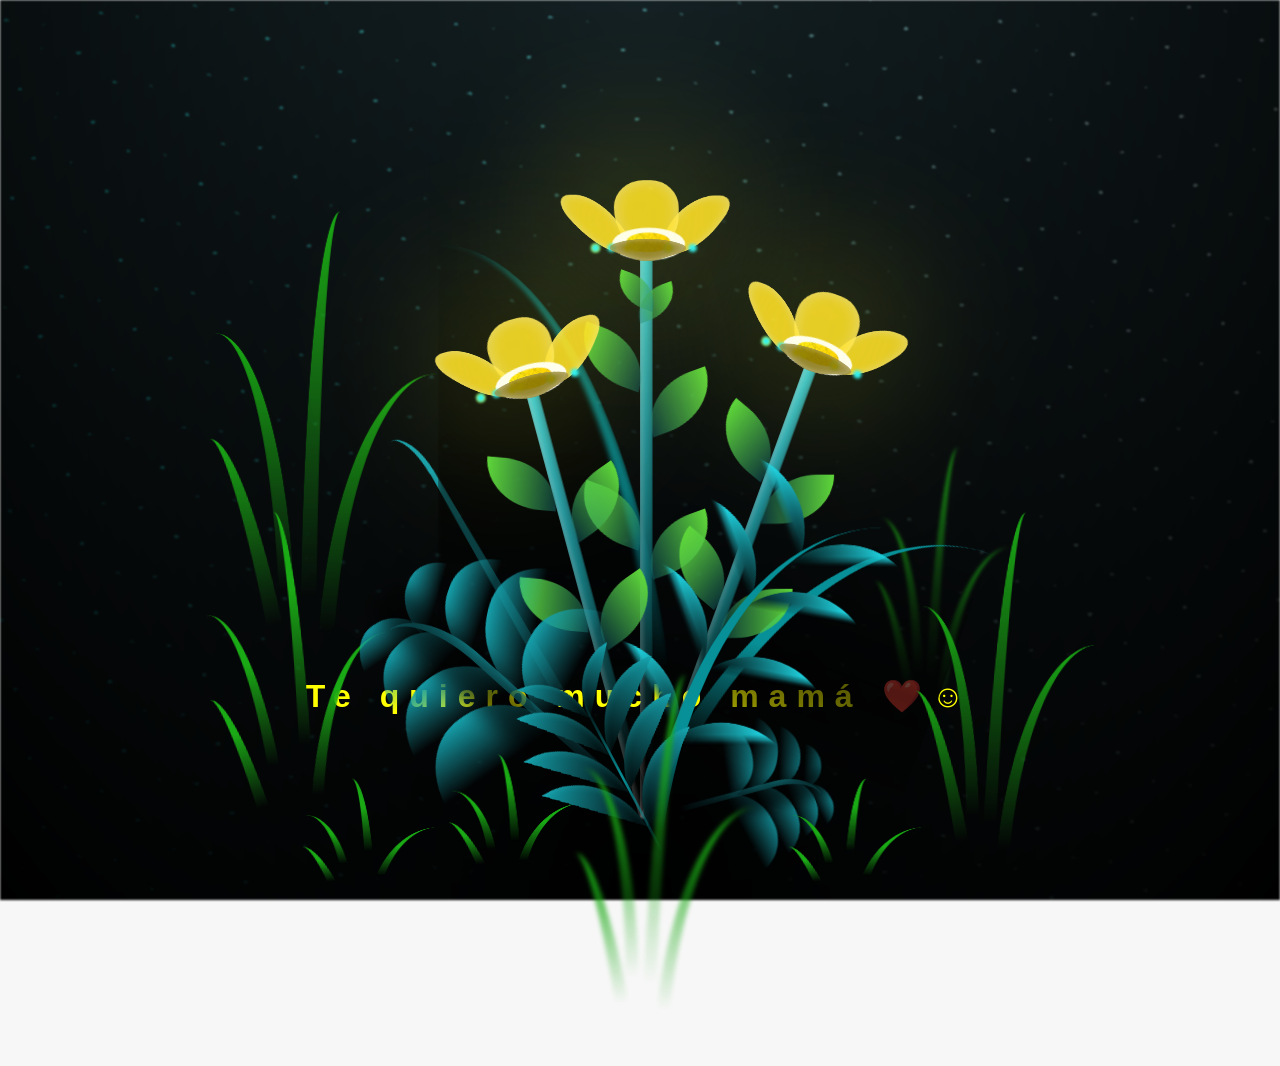
==== flower.html @ df5cbe29 "Update flower.html" ====
<!DOCTYPE html>
<html lang="es">
  <head>
    <meta charset="UTF-8" />
    <meta http-equiv="X-UA-Compatible" content="IE=edge" />
    <meta name="viewport" content="width=device-width, initial-scale=1.0" />
    <link rel="stylesheet" href="css/main.css" />
    <link rel="icon" href="img/flowers.png" type="image/x-icon" />
    <title>Flower</title>
  </head>
  <body class="container">
    <audio src="sound/ChristianBasso&HaienQiu-Flowers.mp3" autoplay></audio>
    <div id="lyrics">
     
    </div>
    <h1 class="titulo">Te quiero mucho mamá ❤️☺️</h1>
  
    <div class="night"></div>
    <div class="flowers">
      <div class="flower flower--1">
        <div class="flower__leafs flower__leafs--1">
          <div class="flower__leaf flower__leaf--1"></div>
          <div class="flower__leaf flower__leaf--2"></div>
          <div class="flower__leaf flower__leaf--3"></div>
          <div class="flower__leaf flower__leaf--4"></div>
          <div class="flower__white-circle"></div>

          <div class="flower__light flower__light--1"></div>
          <div class="flower__light flower__light--2"></div>
          <div class="flower__light flower__light--3"></div>
          <div class="flower__light flower__light--4"></div>
          <div class="flower__light flower__light--5"></div>
          <div class="flower__light flower__light--6"></div>
          <div class="flower__light flower__light--7"></div>
          <div class="flower__light flower__light--8"></div>
        </div>
        <div class="flower__line">
          <div class="flower__line__leaf flower__line__leaf--1"></div>
          <div class="flower__line__leaf flower__line__leaf--2"></div>
          <div class="flower__line__leaf flower__line__leaf--3"></div>
          <div class="flower__line__leaf flower__line__leaf--4"></div>
          <div class="flower__line__leaf flower__line__leaf--5"></div>
          <div class="flower__line__leaf flower__line__leaf--6"></div>
        </div>
      </div>

      <div class="flower flower--2">
        <div class="flower__leafs flower__leafs--2">
          <div class="flower__leaf flower__leaf--1"></div>
          <div class="flower__leaf flower__leaf--2"></div>
          <div class="flower__leaf flower__leaf--3"></div>
          <div class="flower__leaf flower__leaf--4"></div>
          <div class="flower__white-circle"></div>

          <div class="flower__light flower__light--1"></div>
          <div class="flower__light flower__light--2"></div>
          <div class="flower__light flower__light--3"></div>
          <div class="flower__light flower__light--4"></div>
          <div class="flower__light flower__light--5"></div>
          <div class="flower__light flower__light--6"></div>
          <div class="flower__light flower__light--7"></div>
          <div class="flower__light flower__light--8"></div>
        </div>
        <div class="flower__line">
          <div class="flower__line__leaf flower__line__leaf--1"></div>
          <div class="flower__line__leaf flower__line__leaf--2"></div>
          <div class="flower__line__leaf flower__line__leaf--3"></div>
          <div class="flower__line__leaf flower__line__leaf--4"></div>
        </div>
      </div>

      <div class="flower flower--3">
        <div class="flower__leafs flower__leafs--3">
          <div class="flower__leaf flower__leaf--1"></div>
          <div class="flower__leaf flower__leaf--2"></div>
          <div class="flower__leaf flower__leaf--3"></div>
          <div class="flower__leaf flower__leaf--4"></div>
          <div class="flower__white-circle"></div>

          <div class="flower__light flower__light--1"></div>
          <div class="flower__light flower__light--2"></div>
          <div class="flower__light flower__light--3"></div>
          <div class="flower__light flower__light--4"></div>
          <div class="flower__light flower__light--5"></div>
          <div class="flower__light flower__light--6"></div>
          <div class="flower__light flower__light--7"></div>
          <div class="flower__light flower__light--8"></div>
        </div>
        <div class="flower__line">
          <div class="flower__line__leaf flower__line__leaf--1"></div>
          <div class="flower__line__leaf flower__line__leaf--2"></div>
          <div class="flower__line__leaf flower__line__leaf--3"></div>
          <div class="flower__line__leaf flower__line__leaf--4"></div>
        </div>
      </div>

      <div class="grow-ans" style="--d: 1.2s">
        <div class="flower__g-long">
          <div class="flower__g-long__top"></div>
          <div class="flower__g-long__bottom"></div>
        </div>
      </div>

      <div class="growing-grass">
        <div class="flower__grass flower__grass--1">
          <div class="flower__grass--top"></div>
          <div class="flower__grass--bottom"></div>
          <div class="flower__grass__leaf flower__grass__leaf--1"></div>
          <div class="flower__grass__leaf flower__grass__leaf--2"></div>
          <div class="flower__grass__leaf flower__grass__leaf--3"></div>
          <div class="flower__grass__leaf flower__grass__leaf--4"></div>
          <div class="flower__grass__leaf flower__grass__leaf--5"></div>
          <div class="flower__grass__leaf flower__grass__leaf--6"></div>
          <div class="flower__grass__leaf flower__grass__leaf--7"></div>
          <div class="flower__grass__leaf flower__grass__leaf--8"></div>
          <div class="flower__grass__overlay"></div>
        </div>
      </div>

      <div class="growing-grass">
        <div class="flower__grass flower__grass--2">
          <div class="flower__grass--top"></div>
          <div class="flower__grass--bottom"></div>
          <div class="flower__grass__leaf flower__grass__leaf--1"></div>
          <div class="flower__grass__leaf flower__grass__leaf--2"></div>
          <div class="flower__grass__leaf flower__grass__leaf--3"></div>
          <div class="flower__grass__leaf flower__grass__leaf--4"></div>
          <div class="flower__grass__leaf flower__grass__leaf--5"></div>
          <div class="flower__grass__leaf flower__grass__leaf--6"></div>
          <div class="flower__grass__leaf flower__grass__leaf--7"></div>
          <div class="flower__grass__leaf flower__grass__leaf--8"></div>
          <div class="flower__grass__overlay"></div>
        </div>
      </div>

      <div class="grow-ans" style="--d: 2.4s">
        <div class="flower__g-right flower__g-right--1">
          <div class="leaf"></div>
        </div>
      </div>

      <div class="grow-ans" style="--d: 2.8s">
        <div class="flower__g-right flower__g-right--2">
          <div class="leaf"></div>
        </div>
      </div>

      <div class="grow-ans" style="--d: 2.8s">
        <div class="flower__g-front">
          <div
            class="flower__g-front__leaf-wrapper flower__g-front__leaf-wrapper--1"
          >
            <div class="flower__g-front__leaf"></div>
          </div>
          <div
            class="flower__g-front__leaf-wrapper flower__g-front__leaf-wrapper--2"
          >
            <div class="flower__g-front__leaf"></div>
          </div>
          <div
            class="flower__g-front__leaf-wrapper flower__g-front__leaf-wrapper--3"
          >
            <div class="flower__g-front__leaf"></div>
          </div>
          <div
            class="flower__g-front__leaf-wrapper flower__g-front__leaf-wrapper--4"
          >
            <div class="flower__g-front__leaf"></div>
          </div>
          <div
            class="flower__g-front__leaf-wrapper flower__g-front__leaf-wrapper--5"
          >
            <div class="flower__g-front__leaf"></div>
          </div>
          <div
            class="flower__g-front__leaf-wrapper flower__g-front__leaf-wrapper--6"
          >
            <div class="flower__g-front__leaf"></div>
          </div>
          <div
            class="flower__g-front__leaf-wrapper flower__g-front__leaf-wrapper--7"
          >
            <div class="flower__g-front__leaf"></div>
          </div>
          <div
            class="flower__g-front__leaf-wrapper flower__g-front__leaf-wrapper--8"
          >
            <div class="flower__g-front__leaf"></div>
          </div>
          <div class="flower__g-front__line"></div>
        </div>
      </div>

      <div class="grow-ans" style="--d: 3.2s">
        <div class="flower__g-fr">
          <div class="leaf"></div>
          <div class="flower__g-fr__leaf flower__g-fr__leaf--1"></div>
          <div class="flower__g-fr__leaf flower__g-fr__leaf--2"></div>
          <div class="flower__g-fr__leaf flower__g-fr__leaf--3"></div>
          <div class="flower__g-fr__leaf flower__g-fr__leaf--4"></div>
          <div class="flower__g-fr__leaf flower__g-fr__leaf--5"></div>
          <div class="flower__g-fr__leaf flower__g-fr__leaf--6"></div>
          <div class="flower__g-fr__leaf flower__g-fr__leaf--7"></div>
          <div class="flower__g-fr__leaf flower__g-fr__leaf--8"></div>
        </div>
      </div>

      <div class="long-g long-g--0">
        <div class="grow-ans" style="--d: 3s">
          <div class="leaf leaf--0"></div>
        </div>
        <div class="grow-ans" style="--d: 2.2s">
          <div class="leaf leaf--1"></div>
        </div>
        <div class="grow-ans" style="--d: 3.4s">
          <div class="leaf leaf--2"></div>
        </div>
        <div class="grow-ans" style="--d: 3.6s">
          <div class="leaf leaf--3"></div>
        </div>
      </div>

      <div class="long-g long-g--1">
        <div class="grow-ans" style="--d: 3.6s">
          <div class="leaf leaf--0"></div>
        </div>
        <div class="grow-ans" style="--d: 3.8s">
          <div class="leaf leaf--1"></div>
        </div>
        <div class="grow-ans" style="--d: 4s">
          <div class="leaf leaf--2"></div>
        </div>
        <div class="grow-ans" style="--d: 4.2s">
          <div class="leaf leaf--3"></div>
        </div>
      </div>

      <div class="long-g long-g--2">
        <div class="grow-ans" style="--d: 4s">
          <div class="leaf leaf--0"></div>
        </div>
        <div class="grow-ans" style="--d: 4.2s">
          <div class="leaf leaf--1"></div>
        </div>
        <div class="grow-ans" style="--d: 4.4s">
          <div class="leaf leaf--2"></div>
        </div>
        <div class="grow-ans" style="--d: 4.6s">
          <div class="leaf leaf--3"></div>
        </div>
      </div>

      <div class="long-g long-g--3">
        <div class="grow-ans" style="--d: 4s">
          <div class="leaf leaf--0"></div>
        </div>
        <div class="grow-ans" style="--d: 4.2s">
          <div class="leaf leaf--1"></div>
        </div>
        <div class="grow-ans" style="--d: 3s">
          <div class="leaf leaf--2"></div>
        </div>
        <div class="grow-ans" style="--d: 3.6s">
          <div class="leaf leaf--3"></div>
        </div>
      </div>

      <div class="long-g long-g--4">
        <div class="grow-ans" style="--d: 4s">
          <div class="leaf leaf--0"></div>
        </div>
        <div class="grow-ans" style="--d: 4.2s">
          <div class="leaf leaf--1"></div>
        </div>
        <div class="grow-ans" style="--d: 3s">
          <div class="leaf leaf--2"></div>
        </div>
        <div class="grow-ans" style="--d: 3.6s">
          <div class="leaf leaf--3"></div>
        </div>
      </div>

      <div class="long-g long-g--5">
        <div class="grow-ans" style="--d: 4s">
          <div class="leaf leaf--0"></div>
        </div>
        <div class="grow-ans" style="--d: 4.2s">
          <div class="leaf leaf--1"></div>
        </div>
        <div class="grow-ans" style="--d: 3s">
          <div class="leaf leaf--2"></div>
        </div>
        <div class="grow-ans" style="--d: 3.6s">
          <div class="leaf leaf--3"></div>
        </div>
      </div>

      <div class="long-g long-g--6">
        <div class="grow-ans" style="--d: 4.2s">
          <div class="leaf leaf--0"></div>
        </div>
        <div class="grow-ans" style="--d: 4.4s">
          <div class="leaf leaf--1"></div>
        </div>
        <div class="grow-ans" style="--d: 4.6s">
          <div class="leaf leaf--2"></div>
        </div>
        <div class="grow-ans" style="--d: 4.8s">
          <div class="leaf leaf--3"></div>
        </div>
      </div>

      <div class="long-g long-g--7">
        <div class="grow-ans" style="--d: 3s">
          <div class="leaf leaf--0"></div>
        </div>
        <div class="grow-ans" style="--d: 3.2s">
          <div class="leaf leaf--1"></div>
        </div>
        <div class="grow-ans" style="--d: 3.5s">
          <div class="leaf leaf--2"></div>
        </div>
        <div class="grow-ans" style="--d: 3.6s">
          <div class="leaf leaf--3"></div>
        </div>
      </div>
    </div>
    <script src="anim.js"></script>
    <script src="main.js"></script>
  </body>
</html>
---- css/main.css ----
*,
*::after,
*::before {
  padding: 0;
  margin: 0;
  box-sizing: border-box;
}

:root {
  --dark-color: #000;
}

body {
  display: flex;
  align-items: flex-end;
  justify-content: center;
  min-height: 100vh;
  background-color: var(--dark-color);
  overflow: hidden;
  perspective: 1000px;
}

#lyrics {
  font-size: 28px;
  font-family: "Franklin Gothic Medium", "Arial Narrow", Arial, sans-serif;
  color: white;
  position: absolute;
  margin-bottom: 20%;
  z-index: 1;
  font-weight: bold;
  letter-spacing: 4px;
}
@media only screen and (max-width: 600px) {
  /* Estilos específicos para dispositivos con un ancho máximo de 600px */
  #lyrics {
      font-size: 14px; /* Reduce el tamaño del texto para dispositivos más pequeños */
      margin-bottom: 530px;
      letter-spacing: 3px;
  }

}
.titulo {
  margin-bottom: 180px;
  font-family: "Arial Narrow", Arial, sans-serif;
  color: yellow;
  position: absolute;
  font-weight: bold;
  letter-spacing: 10px;
  opacity: 0;
  animation: fadeIn 3s ease-in-out forwards;
  text-align: center;
}
@keyframes fadeIn {
  from {
    opacity: 0;
  }
  to {
    opacity: 1;
  }
}

.night {
  z-index: -1;
  position: absolute;
  left: 50%;
  top: 0;
  transform: translateX(-50%);
  width: 100%;
  height: 100%;
  filter: blur(0.1vmin);
  background-image: radial-gradient(
      ellipse at top,
      transparent 0%,
      var(--dark-color)
    ),
    radial-gradient(
      ellipse at bottom,
      var(--dark-color),
      rgba(145, 233, 255, 0.2)
    ),
    repeating-linear-gradient(
      220deg,
      rgb(0, 0, 0) 0px,
      rgb(0, 0, 0) 19px,
      transparent 19px,
      transparent 22px
    ),
    repeating-linear-gradient(
      189deg,
      rgb(0, 0, 0) 0px,
      rgb(0, 0, 0) 19px,
      transparent 19px,
      transparent 22px
    ),
    repeating-linear-gradient(
      148deg,
      rgb(0, 0, 0) 0px,
      rgb(0, 0, 0) 19px,
      transparent 19px,
      transparent 22px
    ),
    linear-gradient(90deg, rgb(0, 255, 250), rgb(240, 240, 240));
}

.flowers {
  position: relative;
  transform: scale(0.9);
  /*margin-bottom: 100px;
  */
}

@media only screen and (max-width: 600px) {
  /* Estilos específicos para dispositivos con un ancho máximo de 600px */
.flowers {
      font-size: 14px;
      margin-bottom: 35%;
      letter-spacing: 3px;
      transform: scale(1.0);
}

}

.flower {
  position: absolute;
  bottom: 10vmin;
  transform-origin: bottom center;
  z-index: 10;
  --fl-speed: 0.8s;
}
.flower--1 {
  -webkit-animation: moving-flower-1 4s linear infinite;
  animation: moving-flower-1 4s linear infinite;
}
.flower--1 .flower__line {
  height: 70vmin;
  -webkit-animation-delay: 0.3s;
  animation-delay: 0.3s;
}
.flower--1 .flower__line__leaf--1 {
  -webkit-animation: blooming-leaf-right var(--fl-speed) 1.6s backwards;
  animation: blooming-leaf-right var(--fl-speed) 1.6s backwards;
}
.flower--1 .flower__line__leaf--2 {
  -webkit-animation: blooming-leaf-right var(--fl-speed) 1.4s backwards;
  animation: blooming-leaf-right var(--fl-speed) 1.4s backwards;
}
.flower--1 .flower__line__leaf--3 {
  -webkit-animation: blooming-leaf-left var(--fl-speed) 1.2s backwards;
  animation: blooming-leaf-left var(--fl-speed) 1.2s backwards;
}
.flower--1 .flower__line__leaf--4 {
  -webkit-animation: blooming-leaf-left var(--fl-speed) 1s backwards;
  animation: blooming-leaf-left var(--fl-speed) 1s backwards;
}
.flower--1 .flower__line__leaf--5 {
  -webkit-animation: blooming-leaf-right var(--fl-speed) 1.8s backwards;
  animation: blooming-leaf-right var(--fl-speed) 1.8s backwards;
}
.flower--1 .flower__line__leaf--6 {
  -webkit-animation: blooming-leaf-left var(--fl-speed) 2s backwards;
  animation: blooming-leaf-left var(--fl-speed) 2s backwards;
}
.flower--2 {
  left: 50%;
  transform: rotate(20deg);
  -webkit-animation: moving-flower-2 4s linear infinite;
  animation: moving-flower-2 4s linear infinite;
}
.flower--2 .flower__line {
  height: 60vmin;
  -webkit-animation-delay: 0.6s;
  animation-delay: 0.6s;
}
.flower--2 .flower__line__leaf--1 {
  -webkit-animation: blooming-leaf-right var(--fl-speed) 1.9s backwards;
  animation: blooming-leaf-right var(--fl-speed) 1.9s backwards;
}
.flower--2 .flower__line__leaf--2 {
  -webkit-animation: blooming-leaf-right var(--fl-speed) 1.7s backwards;
  animation: blooming-leaf-right var(--fl-speed) 1.7s backwards;
}
.flower--2 .flower__line__leaf--3 {
  -webkit-animation: blooming-leaf-left var(--fl-speed) 1.5s backwards;
  animation: blooming-leaf-left var(--fl-speed) 1.5s backwards;
}
.flower--2 .flower__line__leaf--4 {
  -webkit-animation: blooming-leaf-left var(--fl-speed) 1.3s backwards;
  animation: blooming-leaf-left var(--fl-speed) 1.3s backwards;
}
.flower--3 {
  left: 50%;
  transform: rotate(-15deg);
  -webkit-animation: moving-flower-3 4s linear infinite;
  animation: moving-flower-3 4s linear infinite;
}
.flower--3 .flower__line {
  -webkit-animation-delay: 0.9s;
  animation-delay: 0.9s;
}
.flower--3 .flower__line__leaf--1 {
  -webkit-animation: blooming-leaf-right var(--fl-speed) 2.5s backwards;
  animation: blooming-leaf-right var(--fl-speed) 2.5s backwards;
}
.flower--3 .flower__line__leaf--2 {
  -webkit-animation: blooming-leaf-right var(--fl-speed) 2.3s backwards;
  animation: blooming-leaf-right var(--fl-speed) 2.3s backwards;
}
.flower--3 .flower__line__leaf--3 {
  -webkit-animation: blooming-leaf-left var(--fl-speed) 2.1s backwards;
  animation: blooming-leaf-left var(--fl-speed) 2.1s backwards;
}
.flower--3 .flower__line__leaf--4 {
  -webkit-animation: blooming-leaf-left var(--fl-speed) 1.9s backwards;
  animation: blooming-leaf-left var(--fl-speed) 1.9s backwards;
}
.flower__leafs {
  position: relative;
  -webkit-animation: blooming-flower 2s backwards;
  animation: blooming-flower 2s backwards;
}
.flower__leafs--1 {
  -webkit-animation-delay: 1.1s;
  animation-delay: 1.1s;
}
.flower__leafs--2 {
  -webkit-animation-delay: 1.4s;
  animation-delay: 1.4s;
}
.flower__leafs--3 {
  -webkit-animation-delay: 1.7s;
  animation-delay: 1.7s;
}
.flower__leafs::after {
  content: "";
  position: absolute;
  left: 0;
  top: 0;
  transform: translate(-50%, -100%);
  width: 8vmin;
  height: 8vmin;
  background-color: #f9fd25;
  /* background-color: #fd2525; */
  filter: blur(10vmin);
}
.flower__leaf {
  position: absolute;
  bottom: 0;
  left: 50%;
  width: 8vmin;
  height: 11vmin;
  border-radius: 51% 49% 47% 53%/44% 45% 55% 69%;
  background-color: #253bfd;
  background-color: #fddd25;
  transform-origin: bottom center;
  opacity: 0.9;
  box-shadow: inset 0 0 2vmin rgba(255, 255, 255, 0.5);
}
.flower__leaf--1 {
  transform: translate(-10%, 1%) rotateY(40deg) rotateX(-50deg);
}
.flower__leaf--2 {
  transform: translate(-50%, -4%) rotateX(40deg);
}
.flower__leaf--3 {
  transform: translate(-90%, 0%) rotateY(45deg) rotateX(50deg);
}
.flower__leaf--4 {
  width: 8vmin;
  height: 8vmin;
  transform-origin: bottom left;
  border-radius: 4vmin 10vmin 4vmin 4vmin;
  transform: translate(0%, 18%) rotateX(70deg) rotate(-43deg);
  background-color: #7c6901;
  z-index: 1;
  opacity: 0.8;
}
.flower__white-circle {
  position: absolute;
  left: -3.5vmin;
  top: -3vmin;
  width: 9vmin;
  height: 4vmin;
  border-radius: 50%;
  background-color: #fff;
}
.flower__white-circle::after {
  content: "";
  position: absolute;
  left: 50%;
  top: 45%;
  transform: translate(-50%, -50%);
  width: 60%;
  height: 60%;
  border-radius: inherit;
  background-image: repeating-linear-gradient(
      135deg,
      rgba(0, 0, 0, 0.03) 0px,
      rgba(0, 0, 0, 0.03) 1px,
      transparent 1px,
      transparent 12px
    ),
    repeating-linear-gradient(
      45deg,
      rgba(0, 0, 0, 0.03) 0px,
      rgba(0, 0, 0, 0.03) 1px,
      transparent 1px,
      transparent 12px
    ),
    repeating-linear-gradient(
      67.5deg,
      rgba(0, 0, 0, 0.03) 0px,
      rgba(0, 0, 0, 0.03) 1px,
      transparent 1px,
      transparent 12px
    ),
    repeating-linear-gradient(
      135deg,
      rgba(0, 0, 0, 0.03) 0px,
      rgba(0, 0, 0, 0.03) 1px,
      transparent 1px,
      transparent 12px
    ),
    repeating-linear-gradient(
      45deg,
      rgba(0, 0, 0, 0.03) 0px,
      rgba(0, 0, 0, 0.03) 1px,
      transparent 1px,
      transparent 12px
    ),
    repeating-linear-gradient(
      112.5deg,
      rgba(0, 0, 0, 0.03) 0px,
      rgba(0, 0, 0, 0.03) 1px,
      transparent 1px,
      transparent 12px
    ),
    repeating-linear-gradient(
      112.5deg,
      rgba(0, 0, 0, 0.03) 0px,
      rgba(0, 0, 0, 0.03) 1px,
      transparent 1px,
      transparent 12px
    ),
    repeating-linear-gradient(
      45deg,
      rgba(0, 0, 0, 0.03) 0px,
      rgba(0, 0, 0, 0.03) 1px,
      transparent 1px,
      transparent 12px
    ),
    repeating-linear-gradient(
      22.5deg,
      rgba(0, 0, 0, 0.03) 0px,
      rgba(0, 0, 0, 0.03) 1px,
      transparent 1px,
      transparent 12px
    ),
    repeating-linear-gradient(
      45deg,
      rgba(0, 0, 0, 0.03) 0px,
      rgba(0, 0, 0, 0.03) 1px,
      transparent 1px,
      transparent 12px
    ),
    repeating-linear-gradient(
      22.5deg,
      rgba(0, 0, 0, 0.03) 0px,
      rgba(0, 0, 0, 0.03) 1px,
      transparent 1px,
      transparent 12px
    ),
    repeating-linear-gradient(
      135deg,
      rgba(0, 0, 0, 0.03) 0px,
      rgba(0, 0, 0, 0.03) 1px,
      transparent 1px,
      transparent 12px
    ),
    repeating-linear-gradient(
      157.5deg,
      rgba(0, 0, 0, 0.03) 0px,
      rgba(0, 0, 0, 0.03) 1px,
      transparent 1px,
      transparent 12px
    ),
    repeating-linear-gradient(
      67.5deg,
      rgba(0, 0, 0, 0.03) 0px,
      rgba(0, 0, 0, 0.03) 1px,
      transparent 1px,
      transparent 12px
    ),
    repeating-linear-gradient(
      67.5deg,
      rgba(0, 0, 0, 0.03) 0px,
      rgba(0, 0, 0, 0.03) 1px,
      transparent 1px,
      transparent 12px
    ),
    linear-gradient(90deg, rgb(255, 235, 18), rgb(255, 206, 0));
}
.flower__line {
  height: 55vmin;
  width: 1.5vmin;
  background-image: linear-gradient(
      to left,
      rgba(0, 0, 0, 0.2),
      transparent,
      rgba(255, 255, 255, 0.2)
    ),
    linear-gradient(to top, transparent 10%, #14757a, #39c6d6);
  box-shadow: inset 0 0 2px rgba(0, 0, 0, 0.5);
  -webkit-animation: grow-flower-tree 4s backwards;
  animation: grow-flower-tree 4s backwards;
}
.flower__line__leaf {
  --w: 7vmin;
  --h: calc(var(--w) + 2vmin);
  position: absolute;
  top: 20%;
  left: 90%;
  width: var(--w);
  height: var(--h);
  border-top-right-radius: var(--h);
  border-bottom-left-radius: var(--h);
  background-image: linear-gradient(to top, rgba(20, 117, 122, 0.4), #5ed639);
}
.flower__line__leaf--1 {
  transform: rotate(70deg) rotateY(30deg);
}
.flower__line__leaf--2 {
  top: 45%;
  transform: rotate(70deg) rotateY(30deg);
}
.flower__line__leaf--3,
.flower__line__leaf--4,
.flower__line__leaf--6 {
  border-top-right-radius: 0;
  border-bottom-left-radius: 0;
  border-top-left-radius: var(--h);
  border-bottom-right-radius: var(--h);
  left: -460%;
  top: 12%;
  transform: rotate(-70deg) rotateY(30deg);
}
.flower__line__leaf--4 {
  top: 40%;
}
.flower__line__leaf--5 {
  top: 0;
  transform-origin: left;
  transform: rotate(70deg) rotateY(30deg) scale(0.6);
}
.flower__line__leaf--6 {
  top: -2%;
  left: -450%;
  transform-origin: right;
  transform: rotate(-70deg) rotateY(30deg) scale(0.6);
}
.flower__light {
  position: absolute;
  bottom: 0vmin;
  width: 1vmin;
  height: 1vmin;
  background-color: rgb(255, 251, 0);
  border-radius: 50%;
  filter: blur(0.2vmin);
  -webkit-animation: light-ans 4s linear infinite backwards;
  animation: light-ans 4s linear infinite backwards;
}
.flower__light:nth-child(odd) {
  background-color: #23f0ff;
}
.flower__light--1 {
  left: -2vmin;
  -webkit-animation-delay: 1s;
  animation-delay: 1s;
}
.flower__light--2 {
  left: 3vmin;
  -webkit-animation-delay: 0.5s;
  animation-delay: 0.5s;
}
.flower__light--3 {
  left: -6vmin;
  -webkit-animation-delay: 0.3s;
  animation-delay: 0.3s;
}
.flower__light--4 {
  left: 6vmin;
  -webkit-animation-delay: 0.9s;
  animation-delay: 0.9s;
}
.flower__light--5 {
  left: -1vmin;
  -webkit-animation-delay: 1.5s;
  animation-delay: 1.5s;
}
.flower__light--6 {
  left: -4vmin;
  -webkit-animation-delay: 3s;
  animation-delay: 3s;
}
.flower__light--7 {
  left: 3vmin;
  -webkit-animation-delay: 2s;
  animation-delay: 2s;
}
.flower__light--8 {
  left: -6vmin;
  -webkit-animation-delay: 3.5s;
  animation-delay: 3.5s;
}
.flower__grass {
  --c: #159faa;
  --line-w: 1.5vmin;
  position: absolute;
  bottom: 12vmin;
  left: -7vmin;
  display: flex;
  flex-direction: column;
  align-items: flex-end;
  z-index: 20;
  transform-origin: bottom center;
  transform: rotate(-48deg) rotateY(40deg);
}
.flower__grass--1 {
  -webkit-animation: moving-grass 2s linear infinite;
  animation: moving-grass 2s linear infinite;
}
.flower__grass--2 {
  left: 2vmin;
  bottom: 10vmin;
  transform: scale(0.5) rotate(75deg) rotateX(10deg) rotateY(-200deg);
  opacity: 0.8;
  z-index: 0;
  -webkit-animation: moving-grass--2 1.5s linear infinite;
  animation: moving-grass--2 1.5s linear infinite;
}
.flower__grass--top {
  width: 7vmin;
  height: 10vmin;
  border-top-right-radius: 100%;
  border-right: var(--line-w) solid var(--c);
  transform-origin: bottom center;
  transform: rotate(-2deg);
}
.flower__grass--bottom {
  margin-top: -2px;
  width: var(--line-w);
  height: 25vmin;
  background-image: linear-gradient(to top, transparent, var(--c));
}
.flower__grass__leaf {
  --size: 10vmin;
  position: absolute;
  width: calc(var(--size) * 2.1);
  height: var(--size);
  border-top-left-radius: var(--size);
  border-top-right-radius: var(--size);
  background-image: linear-gradient(
    to top,
    transparent,
    transparent 30%,
    var(--c)
  );
  z-index: 100;
}
.flower__grass__leaf--1 {
  top: -6%;
  left: 30%;
  --size: 6vmin;
  transform: rotate(-20deg);
  -webkit-animation: growing-grass-ans--1 2s 2.6s backwards;
  animation: growing-grass-ans--1 2s 2.6s backwards;
}
@-webkit-keyframes growing-grass-ans--1 {
  0% {
    transform-origin: bottom left;
    transform: rotate(-20deg) scale(0);
  }
}
@keyframes growing-grass-ans--1 {
  0% {
    transform-origin: bottom left;
    transform: rotate(-20deg) scale(0);
  }
}
.flower__grass__leaf--2 {
  top: -5%;
  left: -110%;
  --size: 6vmin;
  transform: rotate(10deg);
  -webkit-animation: growing-grass-ans--2 2s 2.4s linear backwards;
  animation: growing-grass-ans--2 2s 2.4s linear backwards;
}
@-webkit-keyframes growing-grass-ans--2 {
  0% {
    transform-origin: bottom right;
    transform: rotate(10deg) scale(0);
  }
}
@keyframes growing-grass-ans--2 {
  0% {
    transform-origin: bottom right;
    transform: rotate(10deg) scale(0);
  }
}
.flower__grass__leaf--3 {
  top: 5%;
  left: 60%;
  --size: 8vmin;
  transform: rotate(-18deg) rotateX(-20deg);
  -webkit-animation: growing-grass-ans--3 2s 2.2s linear backwards;
  animation: growing-grass-ans--3 2s 2.2s linear backwards;
}
@-webkit-keyframes growing-grass-ans--3 {
  0% {
    transform-origin: bottom left;
    transform: rotate(-18deg) rotateX(-20deg) scale(0);
  }
}
@keyframes growing-grass-ans--3 {
  0% {
    transform-origin: bottom left;
    transform: rotate(-18deg) rotateX(-20deg) scale(0);
  }
}
.flower__grass__leaf--4 {
  top: 6%;
  left: -135%;
  --size: 8vmin;
  transform: rotate(2deg);
  -webkit-animation: growing-grass-ans--4 2s 2s linear backwards;
  animation: growing-grass-ans--4 2s 2s linear backwards;
}
@-webkit-keyframes growing-grass-ans--4 {
  0% {
    transform-origin: bottom right;
    transform: rotate(2deg) scale(0);
  }
}
@keyframes growing-grass-ans--4 {
  0% {
    transform-origin: bottom right;
    transform: rotate(2deg) scale(0);
  }
}
.flower__grass__leaf--5 {
  top: 20%;
  left: 60%;
  --size: 10vmin;
  transform: rotate(-24deg) rotateX(-20deg);
  -webkit-animation: growing-grass-ans--5 2s 1.8s linear backwards;
  animation: growing-grass-ans--5 2s 1.8s linear backwards;
}
@-webkit-keyframes growing-grass-ans--5 {
  0% {
    transform-origin: bottom left;
    transform: rotate(-24deg) rotateX(-20deg) scale(0);
  }
}
@keyframes growing-grass-ans--5 {
  0% {
    transform-origin: bottom left;
    transform: rotate(-24deg) rotateX(-20deg) scale(0);
  }
}
.flower__grass__leaf--6 {
  top: 22%;
  left: -180%;
  --size: 10vmin;
  transform: rotate(10deg);
  -webkit-animation: growing-grass-ans--6 2s 1.6s linear backwards;
  animation: growing-grass-ans--6 2s 1.6s linear backwards;
}
@-webkit-keyframes growing-grass-ans--6 {
  0% {
    transform-origin: bottom right;
    transform: rotate(10deg) scale(0);
  }
}
@keyframes growing-grass-ans--6 {
  0% {
    transform-origin: bottom right;
    transform: rotate(10deg) scale(0);
  }
}
.flower__grass__leaf--7 {
  top: 39%;
  left: 70%;
  --size: 10vmin;
  transform: rotate(-10deg);
  -webkit-animation: growing-grass-ans--7 2s 1.4s linear backwards;
  animation: growing-grass-ans--7 2s 1.4s linear backwards;
}
@-webkit-keyframes growing-grass-ans--7 {
  0% {
    transform-origin: bottom left;
    transform: rotate(-10deg) scale(0);
  }
}
@keyframes growing-grass-ans--7 {
  0% {
    transform-origin: bottom left;
    transform: rotate(-10deg) scale(0);
  }
}
.flower__grass__leaf--8 {
  top: 40%;
  left: -215%;
  --size: 11vmin;
  transform: rotate(10deg);
  -webkit-animation: growing-grass-ans--8 2s 1.2s linear backwards;
  animation: growing-grass-ans--8 2s 1.2s linear backwards;
}
@-webkit-keyframes growing-grass-ans--8 {
  0% {
    transform-origin: bottom right;
    transform: rotate(10deg) scale(0);
  }
}
@keyframes growing-grass-ans--8 {
  0% {
    transform-origin: bottom right;
    transform: rotate(10deg) scale(0);
  }
}
.flower__grass__overlay {
  position: absolute;
  top: -10%;
  right: 0%;
  width: 100%;
  height: 100%;
  background-color: rgba(0, 0, 0, 0.6);
  filter: blur(1.5vmin);
  z-index: 100;
}
.flower__g-long {
  --w: 2vmin;
  --h: 6vmin;
  --c: #159faa;
  position: absolute;
  bottom: 10vmin;
  left: -3vmin;
  transform-origin: bottom center;
  transform: rotate(-30deg) rotateY(-20deg);
  display: flex;
  flex-direction: column;
  align-items: flex-end;
  -webkit-animation: flower-g-long-ans 3s linear infinite;
  animation: flower-g-long-ans 3s linear infinite;
}
@-webkit-keyframes flower-g-long-ans {
  0%,
  100% {
    transform: rotate(-30deg) rotateY(-20deg);
  }
  50% {
    transform: rotate(-32deg) rotateY(-20deg);
  }
}
@keyframes flower-g-long-ans {
  0%,
  100% {
    transform: rotate(-30deg) rotateY(-20deg);
  }
  50% {
    transform: rotate(-32deg) rotateY(-20deg);
  }
}
.flower__g-long__top {
  top: calc(var(--h) * -1);
  width: calc(var(--w) + 1vmin);
  height: var(--h);
  border-top-right-radius: 100%;
  border-right: 0.7vmin solid var(--c);
  transform: translate(-0.7vmin, 1vmin);
}
.flower__g-long__bottom {
  width: var(--w);
  height: 50vmin;
  transform-origin: bottom center;
  background-image: linear-gradient(to top, transparent 30%, var(--c));
  box-shadow: inset 0 0 2px rgba(0, 0, 0, 0.5);
  -webkit-clip-path: polygon(35% 0, 65% 1%, 100% 100%, 0% 100%);
  clip-path: polygon(35% 0, 65% 1%, 100% 100%, 0% 100%);
}
.flower__g-right {
  position: absolute;
  bottom: 6vmin;
  left: -2vmin;
  transform-origin: bottom left;
  transform: rotate(20deg);
}
.flower__g-right .leaf {
  width: 30vmin;
  height: 50vmin;
  border-top-left-radius: 100%;
  border-left: 2vmin solid #079097;
  background-image: linear-gradient(
    to bottom,
    transparent,
    var(--dark-color) 60%
  );
  -webkit-mask-image: linear-gradient(to top, transparent 30%, #079097 60%);
}
.flower__g-right--1 {
  -webkit-animation: flower-g-right-ans 2.5s linear infinite;
  animation: flower-g-right-ans 2.5s linear infinite;
}
.flower__g-right--2 {
  left: 5vmin;
  transform: rotateY(-180deg);
  -webkit-animation: flower-g-right-ans--2 3s linear infinite;
  animation: flower-g-right-ans--2 3s linear infinite;
}
.flower__g-right--2 .leaf {
  height: 75vmin;
  filter: blur(0.3vmin);
  opacity: 0.8;
}
@-webkit-keyframes flower-g-right-ans {
  0%,
  100% {
    transform: rotate(20deg);
  }
  50% {
    transform: rotate(24deg) rotateX(-20deg);
  }
}
@keyframes flower-g-right-ans {
  0%,
  100% {
    transform: rotate(20deg);
  }
  50% {
    transform: rotate(24deg) rotateX(-20deg);
  }
}
@-webkit-keyframes flower-g-right-ans--2 {
  0%,
  100% {
    transform: rotateY(-180deg) rotate(0deg) rotateX(-20deg);
  }
  50% {
    transform: rotateY(-180deg) rotate(6deg) rotateX(-20deg);
  }
}
@keyframes flower-g-right-ans--2 {
  0%,
  100% {
    transform: rotateY(-180deg) rotate(0deg) rotateX(-20deg);
  }
  50% {
    transform: rotateY(-180deg) rotate(6deg) rotateX(-20deg);
  }
}
.flower__g-front {
  position: absolute;
  bottom: 6vmin;
  left: 2.5vmin;
  z-index: 100;
  transform-origin: bottom center;
  transform: rotate(-28deg) rotateY(30deg) scale(1.04);
  -webkit-animation: flower__g-front-ans 2s linear infinite;
  animation: flower__g-front-ans 2s linear infinite;
}
@-webkit-keyframes flower__g-front-ans {
  0%,
  100% {
    transform: rotate(-28deg) rotateY(30deg) scale(1.04);
  }
  50% {
    transform: rotate(-35deg) rotateY(40deg) scale(1.04);
  }
}
@keyframes flower__g-front-ans {
  0%,
  100% {
    transform: rotate(-28deg) rotateY(30deg) scale(1.04);
  }
  50% {
    transform: rotate(-35deg) rotateY(40deg) scale(1.04);
  }
}
.flower__g-front__line {
  width: 0.3vmin;
  height: 20vmin;
  background-image: linear-gradient(
    to top,
    transparent,
    #079097,
    transparent 100%
  );
  position: relative;
}
.flower__g-front__leaf-wrapper {
  position: absolute;
  top: 0;
  left: 0;
  transform-origin: bottom left;
  transform: rotate(10deg);
}
.flower__g-front__leaf-wrapper:nth-child(even) {
  left: 0vmin;
  transform: rotateY(-180deg) rotate(5deg);
  -webkit-animation: flower__g-front__leaf-left-ans 1s ease-in backwards;
  animation: flower__g-front__leaf-left-ans 1s ease-in backwards;
}
.flower__g-front__leaf-wrapper:nth-child(odd) {
  -webkit-animation: flower__g-front__leaf-ans 1s ease-in backwards;
  animation: flower__g-front__leaf-ans 1s ease-in backwards;
}
.flower__g-front__leaf-wrapper--1 {
  top: -8vmin;
  transform: scale(0.7);
  -webkit-animation: flower__g-front__leaf-ans 1s 5.5s ease-in backwards !important;
  animation: flower__g-front__leaf-ans 1s 5.5s ease-in backwards !important;
}
.flower__g-front__leaf-wrapper--2 {
  top: -8vmin;
  transform: rotateY(-180deg) scale(0.7) !important;
  -webkit-animation: flower__g-front__leaf-left-ans-2 1s 4.6s ease-in backwards !important;
  animation: flower__g-front__leaf-left-ans-2 1s 4.6s ease-in backwards !important;
}
.flower__g-front__leaf-wrapper--3 {
  top: -3vmin;
  -webkit-animation: flower__g-front__leaf-ans 1s 4.6s ease-in backwards;
  animation: flower__g-front__leaf-ans 1s 4.6s ease-in backwards;
}
.flower__g-front__leaf-wrapper--4 {
  top: -3vmin;
  transform: rotateY(-180deg) scale(0.9) !important;
  -webkit-animation: flower__g-front__leaf-left-ans-2 1s 4.6s ease-in backwards !important;
  animation: flower__g-front__leaf-left-ans-2 1s 4.6s ease-in backwards !important;
}
@-webkit-keyframes flower__g-front__leaf-left-ans-2 {
  0% {
    transform: rotateY(-180deg) scale(0);
  }
}
@keyframes flower__g-front__leaf-left-ans-2 {
  0% {
    transform: rotateY(-180deg) scale(0);
  }
}
.flower__g-front__leaf-wrapper--5,
.flower__g-front__leaf-wrapper--6 {
  top: 2vmin;
}
.flower__g-front__leaf-wrapper--7,
.flower__g-front__leaf-wrapper--8 {
  top: 6.5vmin;
}
.flower__g-front__leaf-wrapper--2 {
  -webkit-animation-delay: 5.2s !important;
  animation-delay: 5.2s !important;
}
.flower__g-front__leaf-wrapper--3 {
  -webkit-animation-delay: 4.9s !important;
  animation-delay: 4.9s !important;
}
.flower__g-front__leaf-wrapper--5 {
  -webkit-animation-delay: 4.3s !important;
  animation-delay: 4.3s !important;
}
.flower__g-front__leaf-wrapper--6 {
  -webkit-animation-delay: 4.1s !important;
  animation-delay: 4.1s !important;
}
.flower__g-front__leaf-wrapper--7 {
  -webkit-animation-delay: 3.8s !important;
  animation-delay: 3.8s !important;
}
.flower__g-front__leaf-wrapper--8 {
  -webkit-animation-delay: 3.5s !important;
  animation-delay: 3.5s !important;
}
@-webkit-keyframes flower__g-front__leaf-ans {
  0% {
    transform: rotate(10deg) scale(0);
  }
}
@keyframes flower__g-front__leaf-ans {
  0% {
    transform: rotate(10deg) scale(0);
  }
}
@-webkit-keyframes flower__g-front__leaf-left-ans {
  0% {
    transform: rotateY(-180deg) rotate(5deg) scale(0);
  }
}
@keyframes flower__g-front__leaf-left-ans {
  0% {
    transform: rotateY(-180deg) rotate(5deg) scale(0);
  }
}
.flower__g-front__leaf {
  width: 10vmin;
  height: 10vmin;
  border-radius: 100% 0% 0% 100%/100% 100% 0% 0%;
  box-shadow: inset 0 2px 1vmin hsla(184deg, 97%, 58%, 0.2);
  background-image: linear-gradient(
      to bottom left,
      transparent,
      var(--dark-color)
    ),
    linear-gradient(to bottom right, #159faa 50%, transparent 50%, transparent);
  -webkit-mask-image: linear-gradient(
    to bottom right,
    #159faa 50%,
    transparent 50%,
    transparent
  );
  mask-image: linear-gradient(
    to bottom right,
    #159faa 50%,
    transparent 50%,
    transparent
  );
}
.flower__g-fr {
  position: absolute;
  bottom: -4vmin;
  left: vmin;
  transform-origin: bottom left;
  z-index: 10;
  -webkit-animation: flower__g-fr-ans 2s linear infinite;
  animation: flower__g-fr-ans 2s linear infinite;
}
@-webkit-keyframes flower__g-fr-ans {
  0%,
  100% {
    transform: rotate(2deg);
  }
  50% {
    transform: rotate(4deg);
  }
}
@keyframes flower__g-fr-ans {
  0%,
  100% {
    transform: rotate(2deg);
  }
  50% {
    transform: rotate(4deg);
  }
}
.flower__g-fr .leaf {
  width: 30vmin;
  height: 50vmin;
  border-top-left-radius: 100%;
  border-left: 2vmin solid #079097;
  -webkit-mask-image: linear-gradient(to top, transparent 25%, #079097 50%);
  position: relative;
  z-index: 1;
}
.flower__g-fr__leaf {
  position: absolute;
  top: 0;
  left: 0;
  width: 10vmin;
  height: 10vmin;
  border-radius: 100% 0% 0% 100%/100% 100% 0% 0%;
  box-shadow: inset 0 2px 1vmin hsla(184deg, 97%, 58%, 0.2);
  background-image: linear-gradient(
      to bottom left,
      transparent,
      var(--dark-color) 98%
    ),
    linear-gradient(to bottom right, #23f0ff 45%, transparent 50%, transparent);
  -webkit-mask-image: linear-gradient(
    135deg,
    #159faa 40%,
    transparent 50%,
    transparent
  );
}
.flower__g-fr__leaf--1 {
  left: 20vmin;
  transform: rotate(45deg);
  -webkit-animation: flower__g-fr-leaft-ans-1 0.5s 5.2s linear backwards;
  animation: flower__g-fr-leaft-ans-1 0.5s 5.2s linear backwards;
}
@-webkit-keyframes flower__g-fr-leaft-ans-1 {
  0% {
    transform-origin: left;
    transform: rotate(45deg) scale(0);
  }
}
@keyframes flower__g-fr-leaft-ans-1 {
  0% {
    transform-origin: left;
    transform: rotate(45deg) scale(0);
  }
}
.flower__g-fr__leaf--2 {
  left: 12vmin;
  top: -7vmin;
  transform: rotate(25deg) rotateY(-180deg);
  -webkit-animation: flower__g-fr-leaft-ans-6 0.5s 5s linear backwards;
  animation: flower__g-fr-leaft-ans-6 0.5s 5s linear backwards;
}
.flower__g-fr__leaf--3 {
  left: 15vmin;
  top: 6vmin;
  transform: rotate(55deg);
  -webkit-animation: flower__g-fr-leaft-ans-5 0.5s 4.8s linear backwards;
  animation: flower__g-fr-leaft-ans-5 0.5s 4.8s linear backwards;
}
.flower__g-fr__leaf--4 {
  left: 6vmin;
  top: -2vmin;
  transform: rotate(25deg) rotateY(-180deg);
  -webkit-animation: flower__g-fr-leaft-ans-6 0.5s 4.6s linear backwards;
  animation: flower__g-fr-leaft-ans-6 0.5s 4.6s linear backwards;
}
.flower__g-fr__leaf--5 {
  left: 10vmin;
  top: 14vmin;
  transform: rotate(55deg);
  -webkit-animation: flower__g-fr-leaft-ans-5 0.5s 4.4s linear backwards;
  animation: flower__g-fr-leaft-ans-5 0.5s 4.4s linear backwards;
}
@-webkit-keyframes flower__g-fr-leaft-ans-5 {
  0% {
    transform-origin: left;
    transform: rotate(55deg) scale(0);
  }
}
@keyframes flower__g-fr-leaft-ans-5 {
  0% {
    transform-origin: left;
    transform: rotate(55deg) scale(0);
  }
}
.flower__g-fr__leaf--6 {
  left: 0vmin;
  top: 6vmin;
  transform: rotate(25deg) rotateY(-180deg);
  -webkit-animation: flower__g-fr-leaft-ans-6 0.5s 4.2s linear backwards;
  animation: flower__g-fr-leaft-ans-6 0.5s 4.2s linear backwards;
}
@-webkit-keyframes flower__g-fr-leaft-ans-6 {
  0% {
    transform-origin: right;
    transform: rotate(25deg) rotateY(-180deg) scale(0);
  }
}
@keyframes flower__g-fr-leaft-ans-6 {
  0% {
    transform-origin: right;
    transform: rotate(25deg) rotateY(-180deg) scale(0);
  }
}
.flower__g-fr__leaf--7 {
  left: 5vmin;
  top: 22vmin;
  transform: rotate(45deg);
  -webkit-animation: flower__g-fr-leaft-ans-7 0.5s 4s linear backwards;
  animation: flower__g-fr-leaft-ans-7 0.5s 4s linear backwards;
}
@-webkit-keyframes flower__g-fr-leaft-ans-7 {
  0% {
    transform-origin: left;
    transform: rotate(45deg) scale(0);
  }
}
@keyframes flower__g-fr-leaft-ans-7 {
  0% {
    transform-origin: left;
    transform: rotate(45deg) scale(0);
  }
}
.flower__g-fr__leaf--8 {
  left: -4vmin;
  top: 15vmin;
  transform: rotate(15deg) rotateY(-180deg);
  -webkit-animation: flower__g-fr-leaft-ans-8 0.5s 3.8s linear backwards;
  animation: flower__g-fr-leaft-ans-8 0.5s 3.8s linear backwards;
}
@-webkit-keyframes flower__g-fr-leaft-ans-8 {
  0% {
    transform-origin: right;
    transform: rotate(15deg) rotateY(-180deg) scale(0);
  }
}
@keyframes flower__g-fr-leaft-ans-8 {
  0% {
    transform-origin: right;
    transform: rotate(15deg) rotateY(-180deg) scale(0);
  }
}

.long-g {
  position: absolute;
  bottom: 25vmin;
  left: -42vmin;
  transform-origin: bottom left;
}
.long-g--1 {
  bottom: 0vmin;
  transform: scale(0.8) rotate(-5deg);
}
.long-g--1 .leaf {
  -webkit-mask-image: linear-gradient(
    to top,
    transparent 40%,
    #079097 80%
  ) !important;
}
.long-g--1 .leaf--1 {
  --w: 5vmin;
  --h: 60vmin;
  left: -2vmin;
  transform: rotate(3deg) rotateY(-180deg);
}
.long-g--2,
.long-g--3 {
  bottom: -3vmin;
  left: -35vmin;
  transform-origin: center;
  transform: scale(0.6) rotateX(60deg);
}
.long-g--2 .leaf,
.long-g--3 .leaf {
  -webkit-mask-image: linear-gradient(
    to top,
    transparent 50%,
    #079097 80%
  ) !important;
}
.long-g--2 .leaf--1,
.long-g--3 .leaf--1 {
  left: -1vmin;
  transform: rotateY(-180deg);
}
.long-g--3 {
  left: -17vmin;
  bottom: 0vmin;
}
.long-g--3 .leaf {
  -webkit-mask-image: linear-gradient(
    to top,
    transparent 40%,
    #079097 80%
  ) !important;
}
.long-g--4 {
  left: 25vmin;
  bottom: -3vmin;
  transform-origin: center;
  transform: scale(0.6) rotateX(60deg);
}
.long-g--4 .leaf {
  -webkit-mask-image: linear-gradient(
    to top,
    transparent 50%,
    #079097 80%
  ) !important;
}
.long-g--5 {
  left: 42vmin;
  bottom: 0vmin;
  transform: scale(0.8) rotate(2deg);
}
.long-g--6 {
  left: 0vmin;
  bottom: -20vmin;
  z-index: 100;
  filter: blur(0.3vmin);
  transform: scale(0.8) rotate(2deg);
}
.long-g--7 {
  left: 35vmin;
  bottom: 20vmin;
  z-index: -1;
  filter: blur(0.3vmin);
  transform: scale(0.6) rotate(2deg);
  opacity: 0.7;
}
.long-g .leaf {
  --w: 15vmin;
  --h: 40vmin;
  --c: #1aaa15;
  position: absolute;
  bottom: 0;
  width: var(--w);
  height: var(--h);
  border-top-left-radius: 100%;
  border-left: 2vmin solid var(--c);
  -webkit-mask-image: linear-gradient(
    to top,
    transparent 20%,
    var(--dark-color)
  );
  transform-origin: bottom center;
}
.long-g .leaf--0 {
  left: 2vmin;
  -webkit-animation: leaf-ans-1 4s linear infinite;
  animation: leaf-ans-1 4s linear infinite;
}
.long-g .leaf--1 {
  --w: 5vmin;
  --h: 60vmin;
  -webkit-animation: leaf-ans-1 4s linear infinite;
  animation: leaf-ans-1 4s linear infinite;
}
.long-g .leaf--2 {
  --w: 10vmin;
  --h: 40vmin;
  left: -0.5vmin;
  bottom: 5vmin;
  transform-origin: bottom left;
  transform: rotateY(-180deg);
  -webkit-animation: leaf-ans-2 3s linear infinite;
  animation: leaf-ans-2 3s linear infinite;
}
.long-g .leaf--3 {
  --w: 5vmin;
  --h: 30vmin;
  left: -1vmin;
  bottom: 3.2vmin;
  transform-origin: bottom left;
  transform: rotate(-10deg) rotateY(-180deg);
  -webkit-animation: leaf-ans-3 3s linear infinite;
  animation: leaf-ans-3 3s linear infinite;
}

@-webkit-keyframes leaf-ans-1 {
  0%,
  100% {
    transform: rotate(-5deg) scale(1);
  }
  50% {
    transform: rotate(5deg) scale(1.1);
  }
}

@keyframes leaf-ans-1 {
  0%,
  100% {
    transform: rotate(-5deg) scale(1);
  }
  50% {
    transform: rotate(5deg) scale(1.1);
  }
}
@-webkit-keyframes leaf-ans-2 {
  0%,
  100% {
    transform: rotateY(-180deg) rotate(5deg);
  }
  50% {
    transform: rotateY(-180deg) rotate(0deg) scale(1.1);
  }
}
@keyframes leaf-ans-2 {
  0%,
  100% {
    transform: rotateY(-180deg) rotate(5deg);
  }
  50% {
    transform: rotateY(-180deg) rotate(0deg) scale(1.1);
  }
}
@-webkit-keyframes leaf-ans-3 {
  0%,
  100% {
    transform: rotate(-10deg) rotateY(-180deg);
  }
  50% {
    transform: rotate(-20deg) rotateY(-180deg);
  }
}
@keyframes leaf-ans-3 {
  0%,
  100% {
    transform: rotate(-10deg) rotateY(-180deg);
  }
  50% {
    transform: rotate(-20deg) rotateY(-180deg);
  }
}
.grow-ans {
  -webkit-animation: grow-ans 2s var(--d) backwards;
  animation: grow-ans 2s var(--d) backwards;
}

@-webkit-keyframes grow-ans {
  0% {
    transform: scale(0);
    opacity: 0;
  }
}

@keyframes grow-ans {
  0% {
    transform: scale(0);
    opacity: 0;
  }
}
@-webkit-keyframes light-ans {
  0% {
    opacity: 0;
    transform: translateY(0vmin);
  }
  25% {
    opacity: 1;
    transform: translateY(-5vmin) translateX(-2vmin);
  }
  50% {
    opacity: 1;
    transform: translateY(-15vmin) translateX(2vmin);
    filter: blur(0.2vmin);
  }
  75% {
    transform: translateY(-20vmin) translateX(-2vmin);
    filter: blur(0.2vmin);
  }
  100% {
    transform: translateY(-30vmin);
    opacity: 0;
    filter: blur(1vmin);
  }
}
@keyframes light-ans {
  0% {
    opacity: 0;
    transform: translateY(0vmin);
  }
  25% {
    opacity: 1;
    transform: translateY(-5vmin) translateX(-2vmin);
  }
  50% {
    opacity: 1;
    transform: translateY(-15vmin) translateX(2vmin);
    filter: blur(0.2vmin);
  }
  75% {
    transform: translateY(-20vmin) translateX(-2vmin);
    filter: blur(0.2vmin);
  }
  100% {
    transform: translateY(-30vmin);
    opacity: 0;
    filter: blur(1vmin);
  }
}
@-webkit-keyframes moving-flower-1 {
  0%,
  100% {
    transform: rotate(2deg);
  }
  50% {
    transform: rotate(-2deg);
  }
}
@keyframes moving-flower-1 {
  0%,
  100% {
    transform: rotate(2deg);
  }
  50% {
    transform: rotate(-2deg);
  }
}
@-webkit-keyframes moving-flower-2 {
  0%,
  100% {
    transform: rotate(18deg);
  }
  50% {
    transform: rotate(14deg);
  }
}
@keyframes moving-flower-2 {
  0%,
  100% {
    transform: rotate(18deg);
  }
  50% {
    transform: rotate(14deg);
  }
}
@-webkit-keyframes moving-flower-3 {
  0%,
  100% {
    transform: rotate(-18deg);
  }
  50% {
    transform: rotate(-20deg) rotateY(-10deg);
  }
}
@keyframes moving-flower-3 {
  0%,
  100% {
    transform: rotate(-18deg);
  }
  50% {
    transform: rotate(-20deg) rotateY(-10deg);
  }
}
@-webkit-keyframes blooming-leaf-right {
  0% {
    transform-origin: left;
    transform: rotate(70deg) rotateY(30deg) scale(0);
  }
}
@keyframes blooming-leaf-right {
  0% {
    transform-origin: left;
    transform: rotate(70deg) rotateY(30deg) scale(0);
  }
}
@-webkit-keyframes blooming-leaf-left {
  0% {
    transform-origin: right;
    transform: rotate(-70deg) rotateY(30deg) scale(0);
  }
}
@keyframes blooming-leaf-left {
  0% {
    transform-origin: right;
    transform: rotate(-70deg) rotateY(30deg) scale(0);
  }
}
@-webkit-keyframes grow-flower-tree {
  0% {
    height: 0;
    border-radius: 1vmin;
  }
}
@keyframes grow-flower-tree {
  0% {
    height: 0;
    border-radius: 1vmin;
  }
}
@-webkit-keyframes blooming-flower {
  0% {
    transform: scale(0);
  }
}
@keyframes blooming-flower {
  0% {
    transform: scale(0);
  }
}
@-webkit-keyframes moving-grass {
  0%,
  100% {
    transform: rotate(-48deg) rotateY(40deg);
  }
  50% {
    transform: rotate(-50deg) rotateY(40deg);
  }
}
@keyframes moving-grass {
  0%,
  100% {
    transform: rotate(-48deg) rotateY(40deg);
  }
  50% {
    transform: rotate(-50deg) rotateY(40deg);
  }
}
@-webkit-keyframes moving-grass--2 {
  0%,
  100% {
    transform: scale(0.5) rotate(75deg) rotateX(10deg) rotateY(-200deg);
  }
  50% {
    transform: scale(0.5) rotate(79deg) rotateX(10deg) rotateY(-200deg);
  }
}
@keyframes moving-grass--2 {
  0%,
  100% {
    transform: scale(0.5) rotate(75deg) rotateX(10deg) rotateY(-200deg);
  }
  50% {
    transform: scale(0.5) rotate(79deg) rotateX(10deg) rotateY(-200deg);
  }
}
.growing-grass {
  -webkit-animation: growing-grass-ans 1s 2s backwards;
  animation: growing-grass-ans 1s 2s backwards;
}

@-webkit-keyframes growing-grass-ans {
  0% {
    transform: scale(0);
  }
}

@keyframes growing-grass-ans {
  0% {
    transform: scale(0);
  }
}
.container * {
  -webkit-animation-play-state: paused !important;
  animation-play-state: paused !important;
} /*# sourceMappingURL=main.css.map */


/* Reset de estilos básicos */
body, h1, p {
  margin: 0;
  padding: 0;
}

/* Estilos generales */
body {
  font-family: 'Arial', sans-serif;
  background-color: #f7f7f7;
  color: #333;
}

.container {
  max-width: 1200px;
  margin: 0 auto;
  padding: 20px;
}

h1 {
  font-size: 2em;
  line-height: 1.5;
  margin-bottom: 20px;
}

/* Media Queries para tamaños de pantalla diferentes */
@media screen and (max-width: 600px) {
  /* Estilos para pantallas pequeñas */
  h1 {
      font-size: 1.5em;
  }
}

@media screen and (min-width: 601px) and (max-width: 1024px) {
  /* Estilos para pantallas medianas */
  h1 {
      font-size: 1.8em;
  }
}

@media screen and (min-width: 1025px) {
  /* Estilos para pantallas grandes */
  h1 {
      font-size: 2em;
  }
}

/* Agregar más estilos según sea necesario */
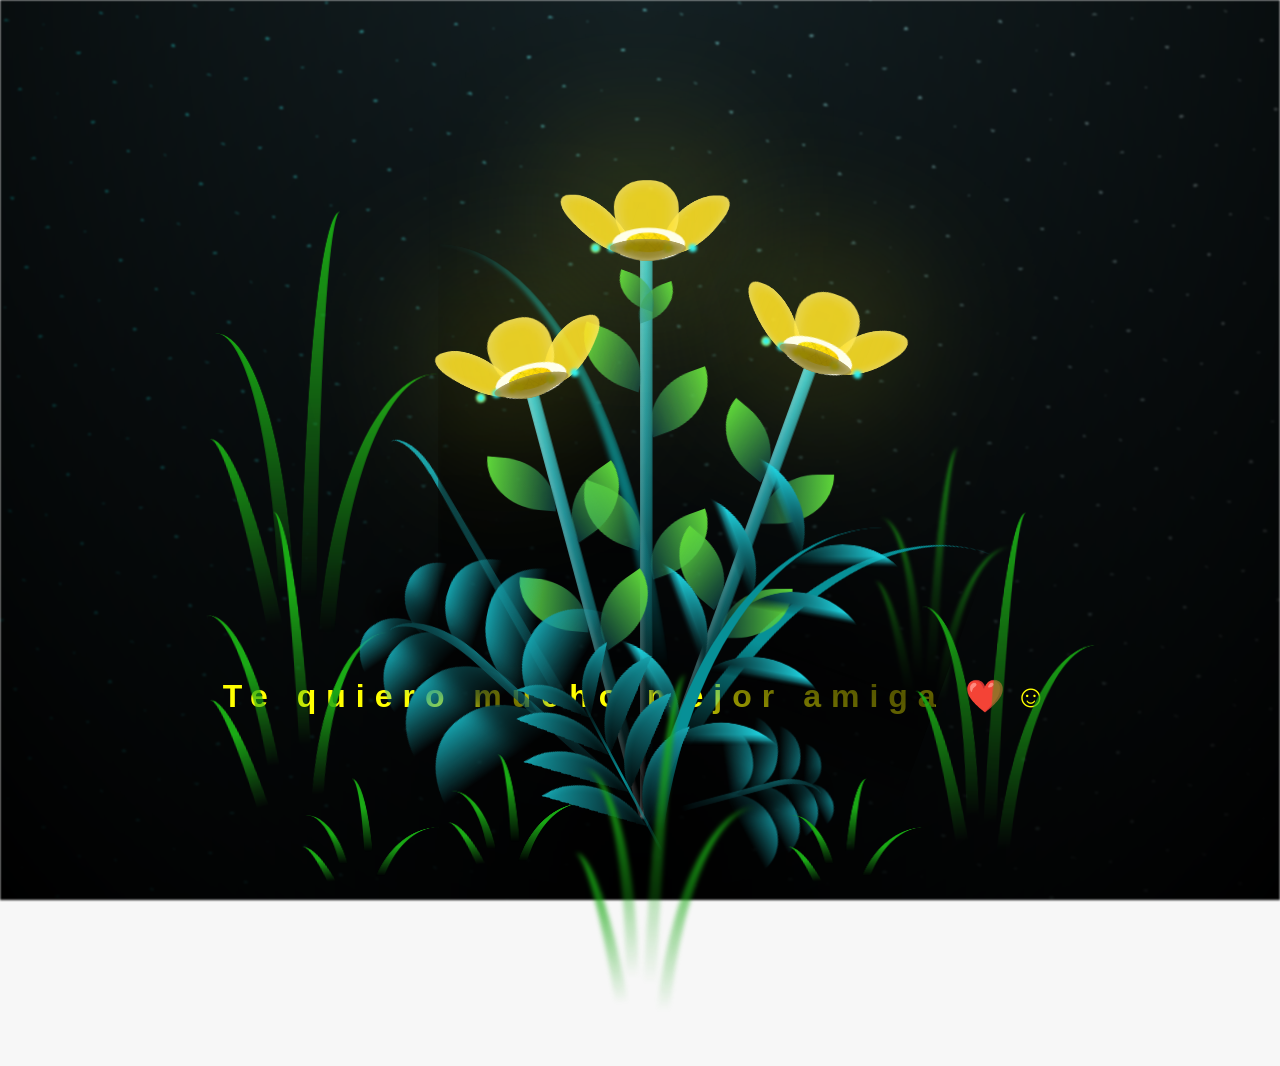
==== commit 32e0eeb0: "Update flower.html" ====
--- a/flower.html
+++ b/flower.html
@@ -13,7 +13,7 @@
     <div id="lyrics">
      
     </div>
-    <h1 class="titulo">Te quiero mucho mamá ❤️☺️</h1>
+    <h1 class="titulo">Te quiero mucho mejor amiga ❤️☺️</h1>
   
     <div class="night"></div>
     <div class="flowers">
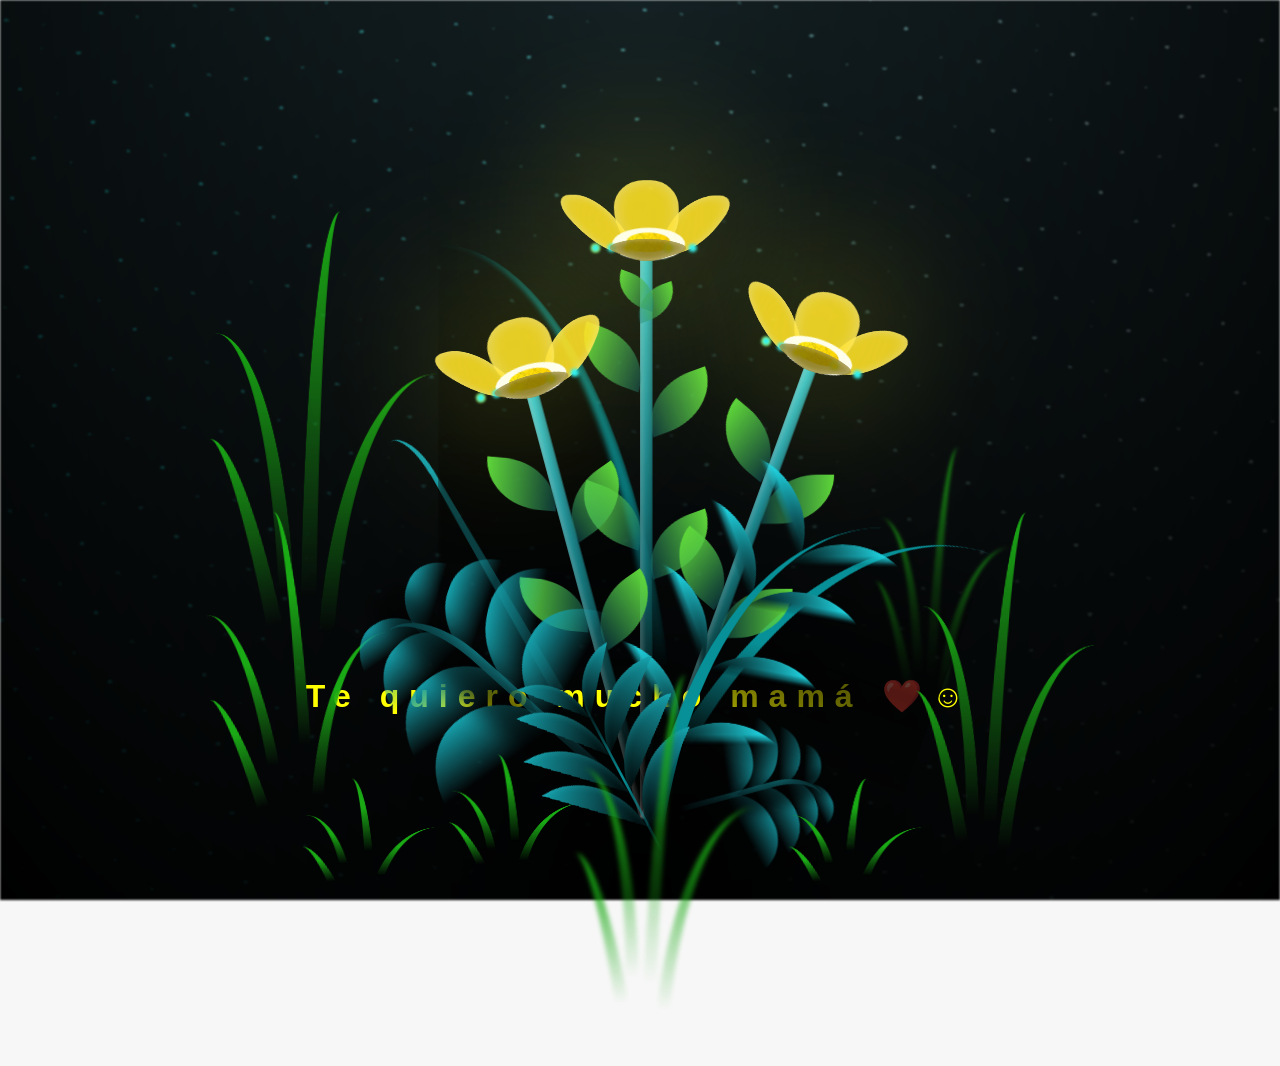
==== commit ed613769: "Update flower.html" ====
--- a/flower.html
+++ b/flower.html
@@ -13,7 +13,7 @@
     <div id="lyrics">
      
     </div>
-    <h1 class="titulo">Te quiero mucho mejor amiga ❤️☺️</h1>
+    <h1 class="titulo">Te quiero mucho mamá ❤️☺️</h1>
   
     <div class="night"></div>
     <div class="flowers">
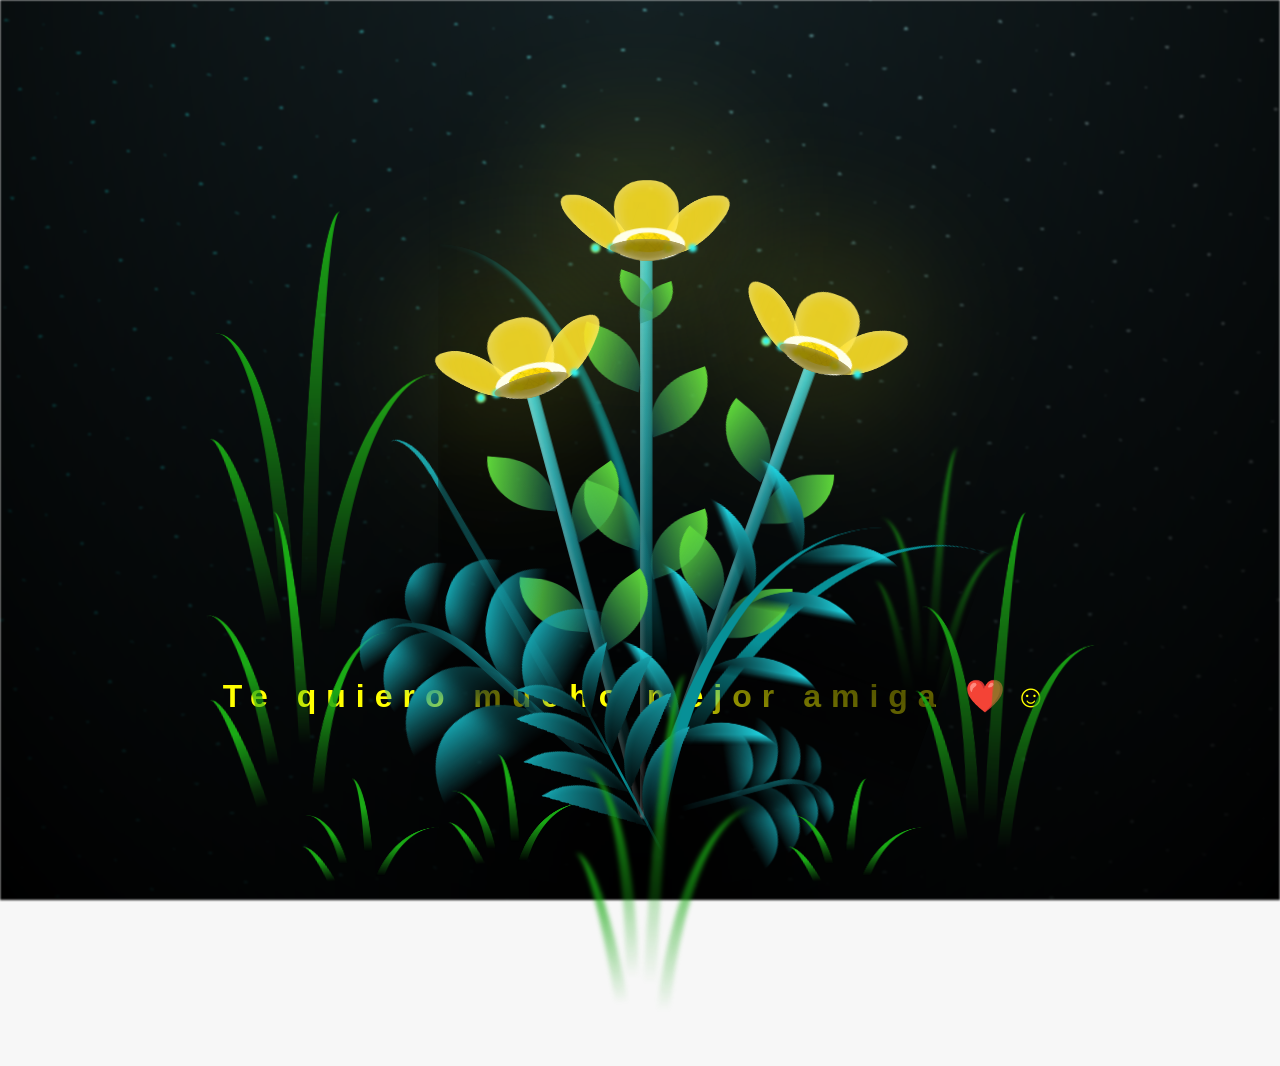
==== commit a9c5e6ca: "Update flower.html" ====
--- a/flower.html
+++ b/flower.html
@@ -13,7 +13,7 @@
     <div id="lyrics">
      
     </div>
-    <h1 class="titulo">Te quiero mucho mamá ❤️☺️</h1>
+    <h1 class="titulo">Te quiero mucho mejor amiga ❤️☺️</h1>
   
     <div class="night"></div>
     <div class="flowers">
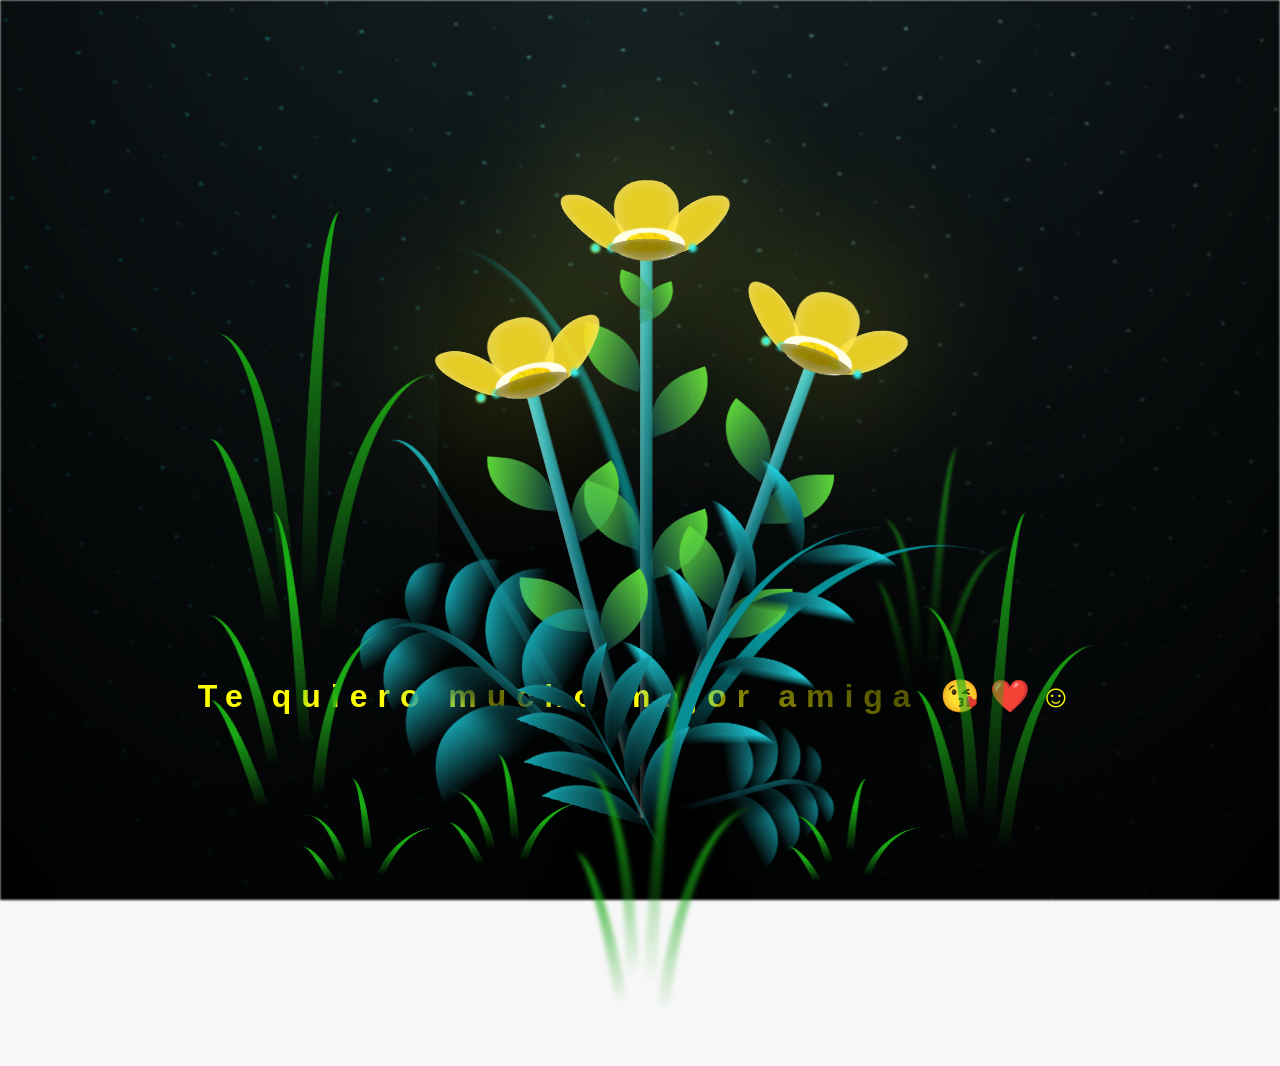
==== commit f863d7f9: "Update flower.html" ====
--- a/flower.html
+++ b/flower.html
@@ -13,7 +13,7 @@
     <div id="lyrics">
      
     </div>
-    <h1 class="titulo">Te quiero mucho mejor amiga ❤️☺️</h1>
+    <h1 class="titulo">Te quiero mucho mejor amiga 😘❤️☺️</h1>
   
     <div class="night"></div>
     <div class="flowers">
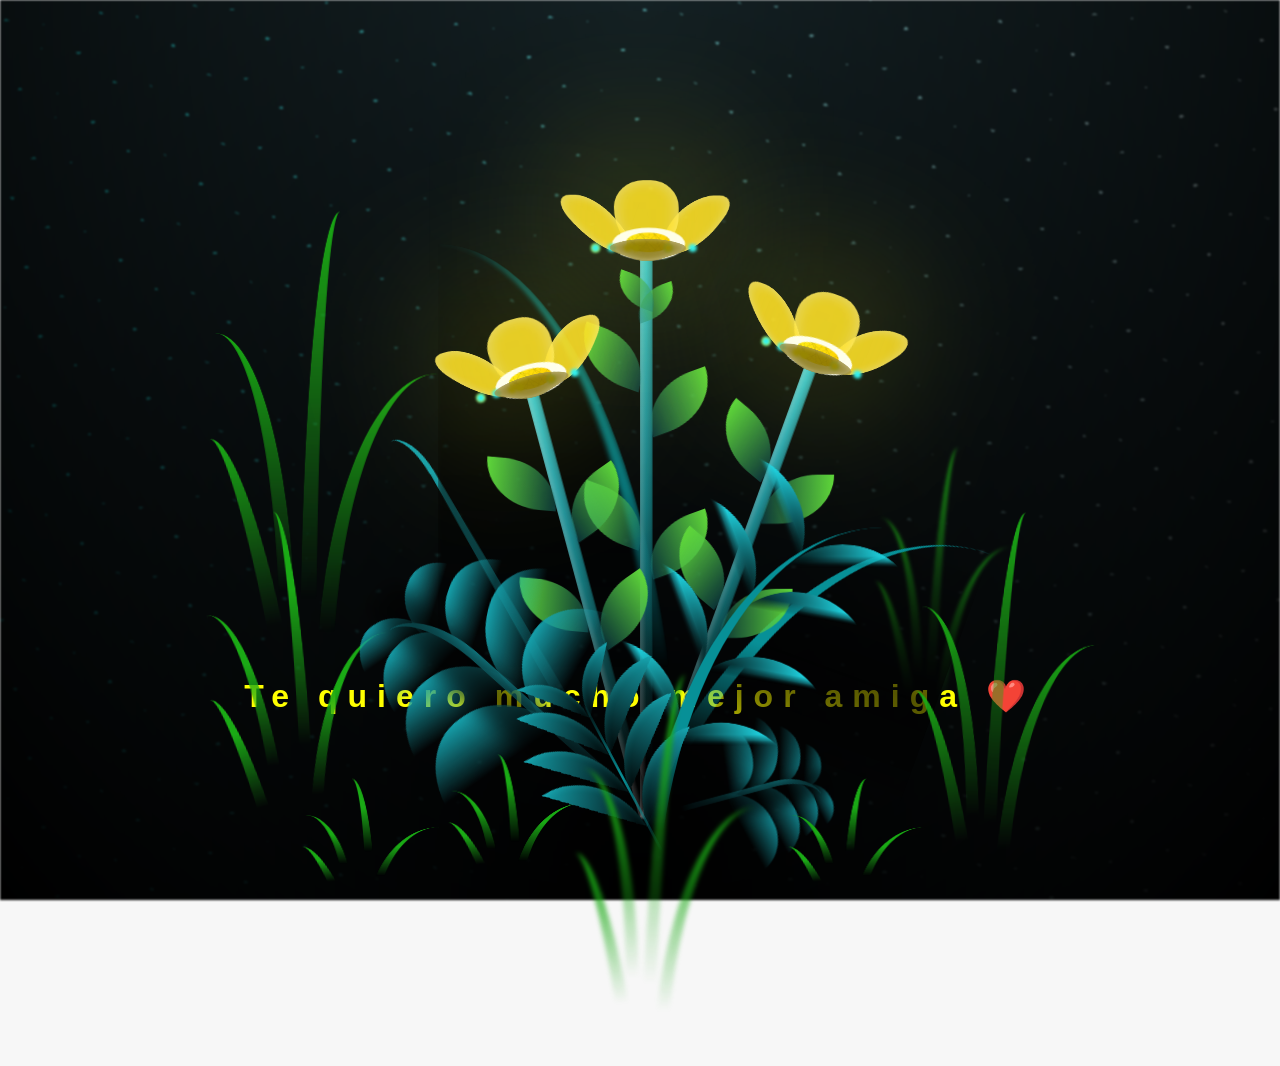
==== commit b0378b79: "Update flower.html" ====
--- a/flower.html
+++ b/flower.html
@@ -13,7 +13,7 @@
     <div id="lyrics">
      
     </div>
-    <h1 class="titulo">Te quiero mucho mejor amiga 😘❤️☺️</h1>
+    <h1 class="titulo">Te quiero mucho mejor amiga ❤️</h1>
   
     <div class="night"></div>
     <div class="flowers">
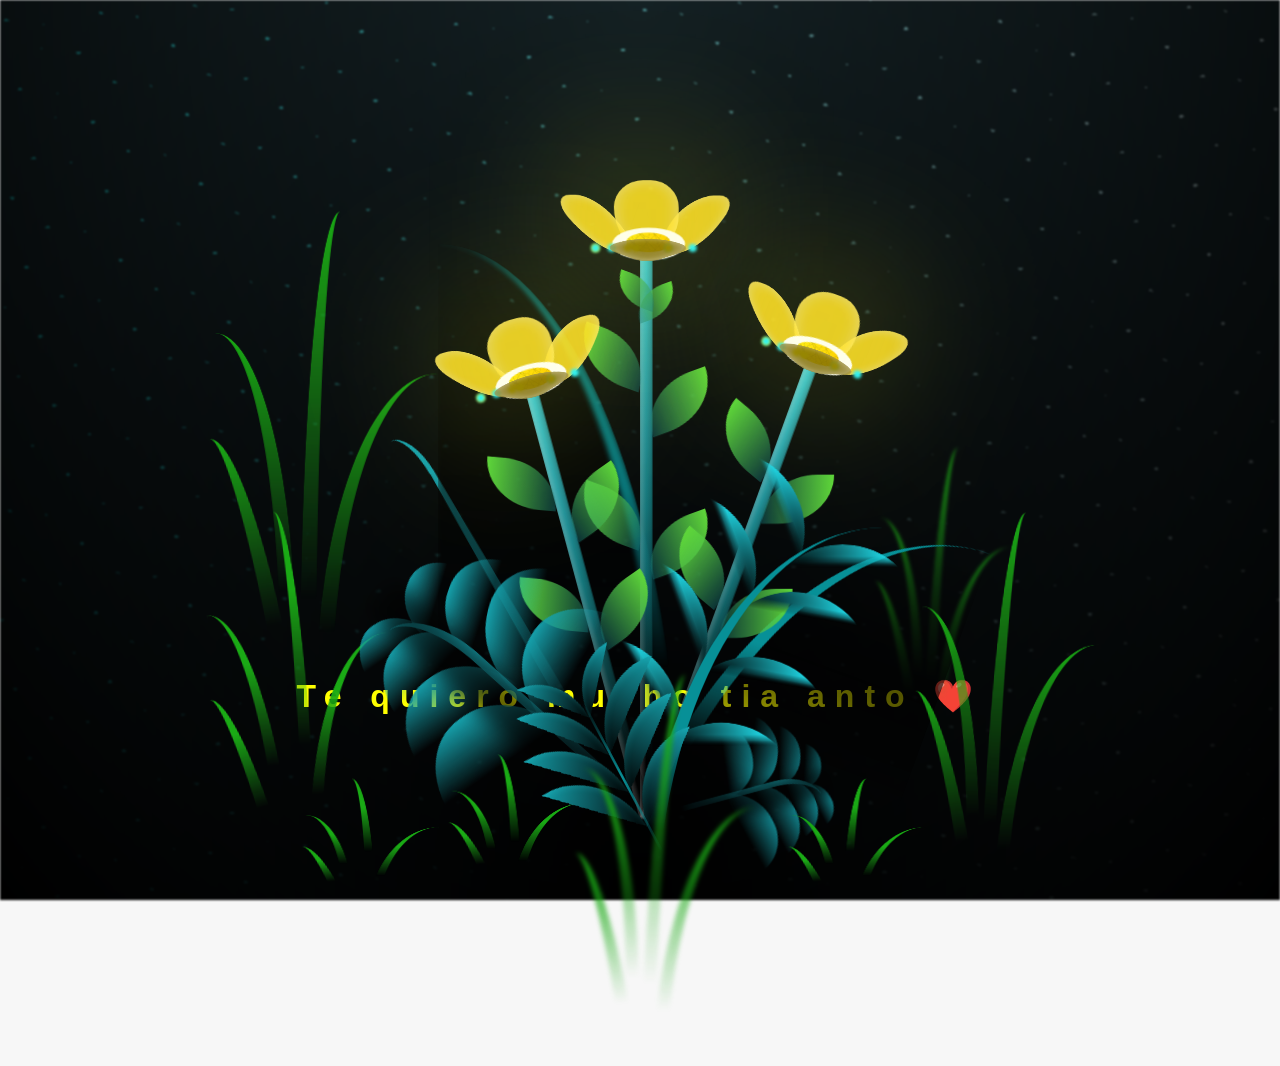
==== commit 04bf9739: "Update flower.html" ====
--- a/flower.html
+++ b/flower.html
@@ -13,7 +13,7 @@
     <div id="lyrics">
      
     </div>
-    <h1 class="titulo">Te quiero mucho mejor amiga ❤️</h1>
+    <h1 class="titulo">Te quiero mucho tia anto ❤️</h1>
   
     <div class="night"></div>
     <div class="flowers">
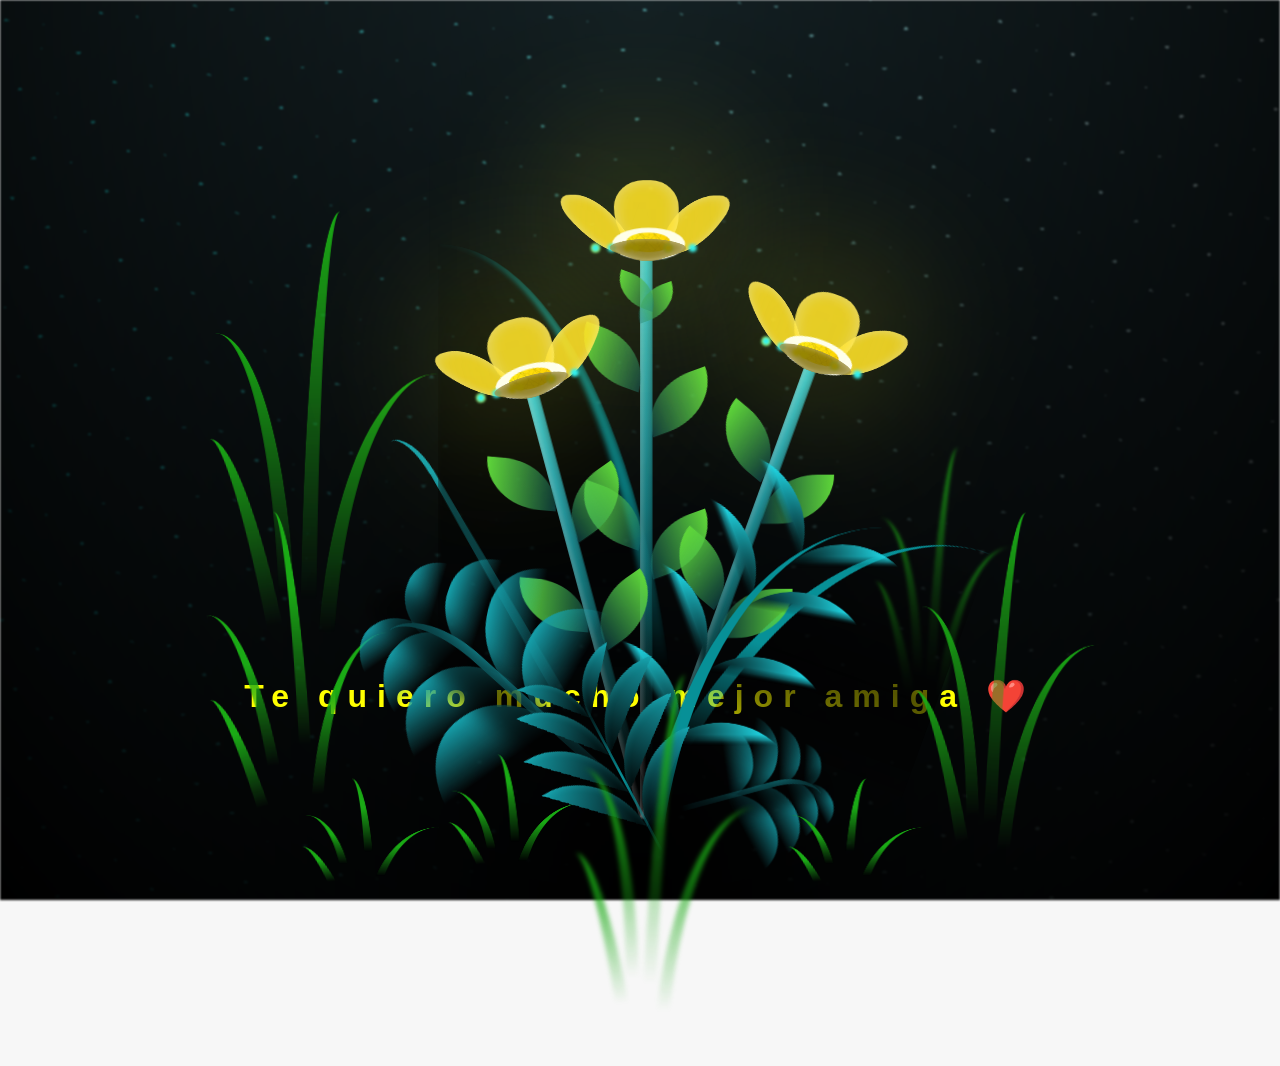
==== commit d090dab0: "Update flower.html" ====
--- a/flower.html
+++ b/flower.html
@@ -13,7 +13,7 @@
     <div id="lyrics">
      
     </div>
-    <h1 class="titulo">Te quiero mucho tia anto ❤️</h1>
+    <h1 class="titulo">Te quiero mucho mejor amiga ❤️</h1>
   
     <div class="night"></div>
     <div class="flowers">
